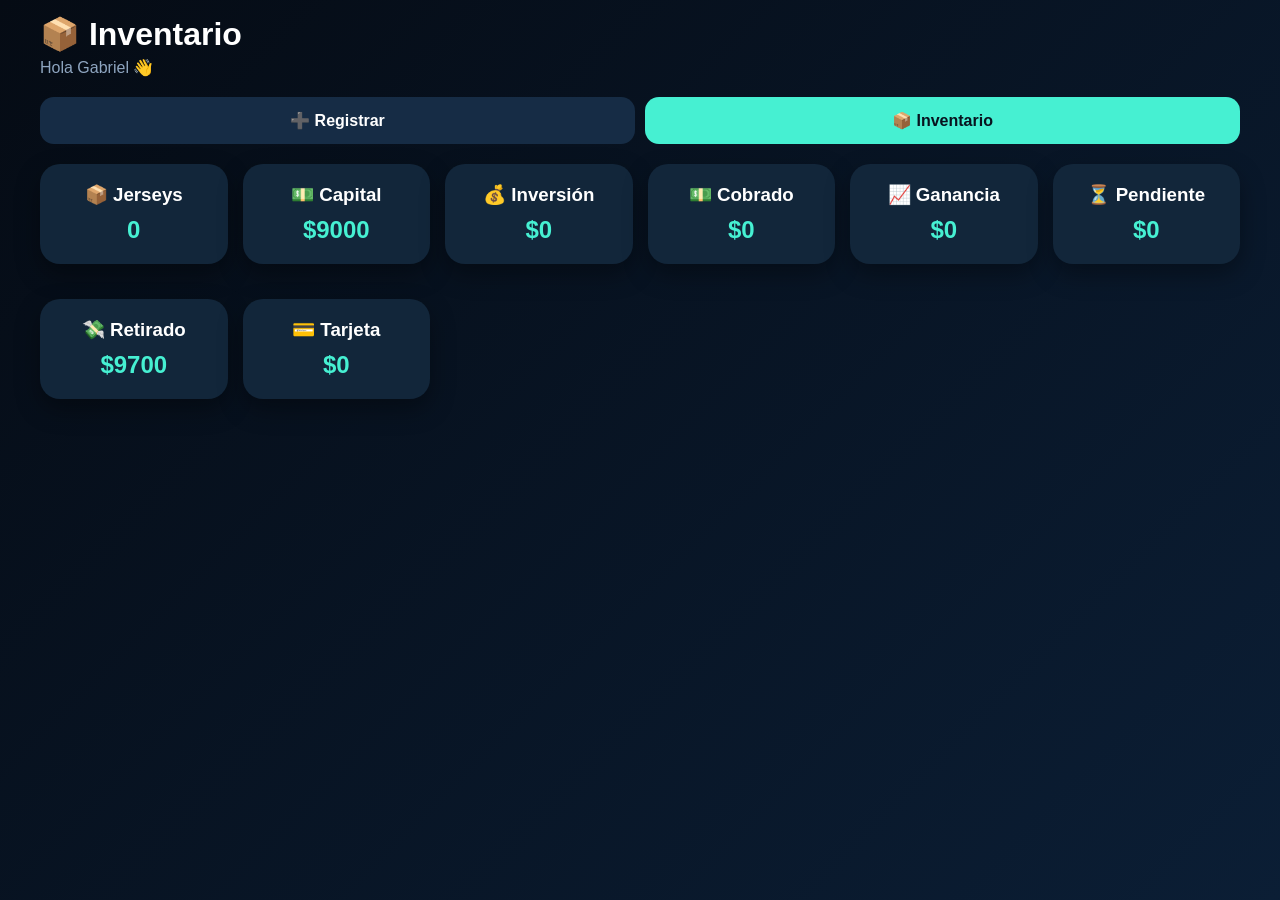
==== inventario.html @ 65401f7e "Update inventario.html" ====
<!DOCTYPE html>
<html lang="es">
<head>
<meta charset="UTF-8">
<meta name="viewport" content="width=device-width, initial-scale=1.0">
<title>Inventario - Jersey Control Pro</title>
<link rel="stylesheet" href="style.css">
</head>

<body>

<div class="container">

<h1>📦 Inventario</h1>

<p>Hola Gabriel 👋</p>

<div class="menu">

<a href="index.html">
➕ Registrar
</a>

<a href="inventario.html" class="activo">
📦 Inventario
</a>

</div>

<div class="dashboard">

<div class="card stat">
<h3>📦 Jerseys</h3>
<span id="totalJerseys">0</span>
</div>

<div class="card stat">
<h3>💵 Capital</h3>
<span id="capital">$9000</span>
</div>

<div class="card stat">
<h3>💰 Inversión</h3>
<span id="inv">$0</span>
</div>

<div class="card stat">
<h3>💵 Cobrado</h3>
<span id="cobrado">$0</span>
</div>

<div class="card stat">
<h3>📈 Ganancia</h3>
<span id="gan">$0</span>
</div>

<div class="card stat">
<h3>⏳ Pendiente</h3>
<span id="pen">$0</span>
</div>

<div class="card stat">
<h3>💸 Retirado</h3>
<span id="retirado">$9700</span>
</div>

<div class="card stat">
<h3>💳 Tarjeta</h3>
<span id="tarjeta">$0</span>
</div>

</div>
---- style.css ----
*{
margin:0;
padding:0;
box-sizing:border-box;
font-family:'Segoe UI',sans-serif;
}

body{
background:linear-gradient(135deg,#050b14,#0b1e35);
color:white;
min-height:100vh;
padding:15px;
}

.container{
max-width:1200px;
margin:auto;
}

h1{
font-size:32px;
margin-bottom:5px;
}

p{
color:#8ea5c0;
margin-bottom:20px;
}

.menu{
display:flex;
gap:10px;
margin-bottom:20px;
}

.menu a{
flex:1;
text-align:center;
text-decoration:none;
background:#162c45;
color:white;
padding:14px;
border-radius:14px;
font-weight:bold;
}

.menu a.activo{
background:#46f0d2;
color:#08131f;
}

.card{
background:#12263a;
padding:20px;
border-radius:20px;
box-shadow:0 10px 25px rgba(0,0,0,.35);
margin-bottom:20px;
}

.dashboard{
display:grid;
grid-template-columns:repeat(auto-fit,minmax(180px,1fr));
gap:15px;
margin-bottom:20px;
}

.stat{
text-align:center;
}

.stat span{
display:block;
font-size:24px;
font-weight:bold;
color:#46f0d2;
margin-top:10px;
}

input,
select{
width:100%;
padding:14px;
margin-top:10px;
border:none;
border-radius:14px;
background:#162c45;
color:white;
font-size:16px;
}

button{
width:100%;
padding:14px;
margin-top:12px;
border:none;
border-radius:14px;
background:#46f0d2;
color:#08131f;
font-weight:bold;
font-size:16px;
cursor:pointer;
}

#contenedorInventario{
display:grid;
gap:15px;
}

.jersey-card{
background:#12263a;
padding:18px;
border-radius:20px;
border-left:5px solid #46f0d2;
}

.jersey-card h3{
margin-bottom:10px;
}

.estado{
display:inline-block;
padding:6px 12px;
border-radius:20px;
margin-top:10px;
font-weight:bold;
}

.stk{
background:#6b7280;
}

.camino{
background:#2563eb;
}

.entregada{
background:#eab308;
color:black;
}

.pagada{
background:#16a34a;
}

.acciones{
display:flex;
gap:10px;
margin-top:12px;
}

.acciones button{
flex:1;
width:auto;
margin-top:0;
}

@media(max-width:768px){

body{
padding:10px;
}

h1{
font-size:26px;
}

.dashboard{
grid-template-columns:1fr 1fr;
}

}
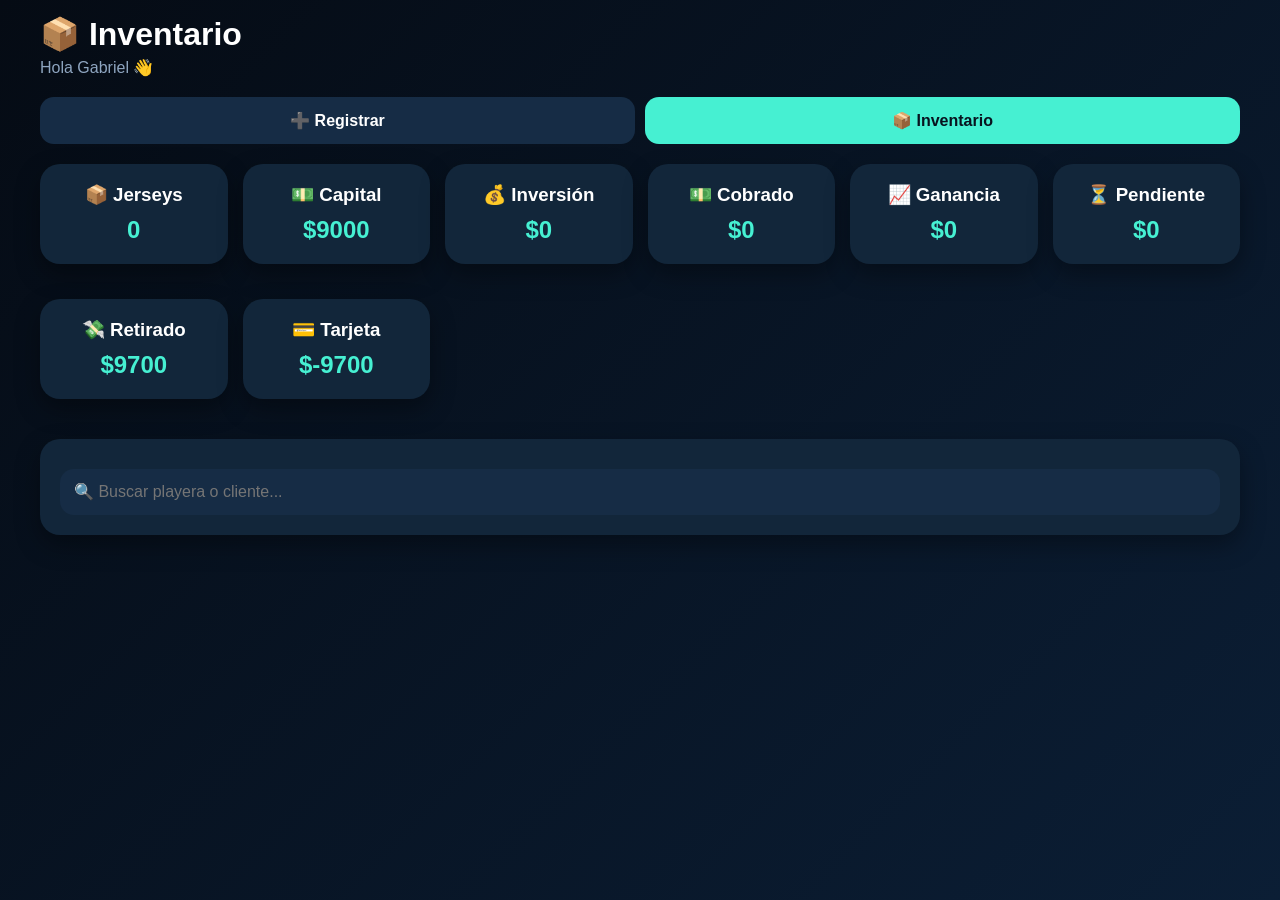
==== commit 0a036d11: "Update inventario.html" ====
--- a/inventario.html
+++ b/inventario.html
@@ -70,3 +70,23 @@
 </div>
 
 </div>
+
+  <div class="card">
+
+<input
+id="buscar"
+placeholder="🔍 Buscar playera o cliente..."
+>
+
+</div>
+
+<div id="contenedorInventario">
+
+</div>
+
+</div>
+
+<script src="app.js"></script>
+
+</body>
+</html>
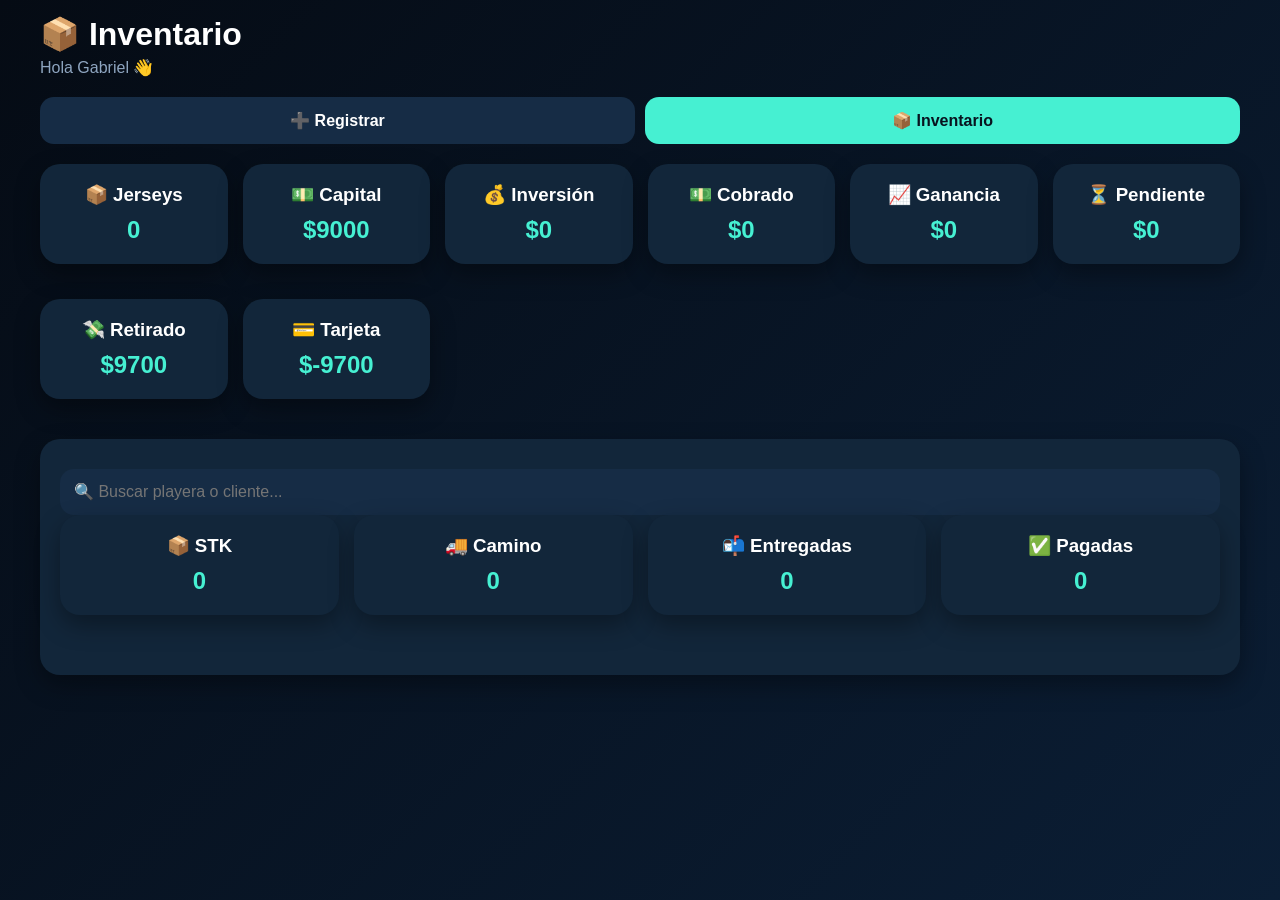
==== commit bb47a2de: "Update inventario.html" ====
--- a/inventario.html
+++ b/inventario.html
@@ -77,6 +77,29 @@
 id="buscar"
 placeholder="🔍 Buscar playera o cliente..."
 >
+   <div class="dashboard">
+
+<div class="card stat">
+<h3>📦 STK</h3>
+<span id="stkTotal">0</span>
+</div>
+
+<div class="card stat">
+<h3>🚚 Camino</h3>
+<span id="caminoTotal">0</span>
+</div>
+
+<div class="card stat">
+<h3>📬 Entregadas</h3>
+<span id="entregadasTotal">0</span>
+</div>
+
+<div class="card stat">
+<h3>✅ Pagadas</h3>
+<span id="pagadasTotal">0</span>
+</div>
+
+</div>
 
 </div>
 
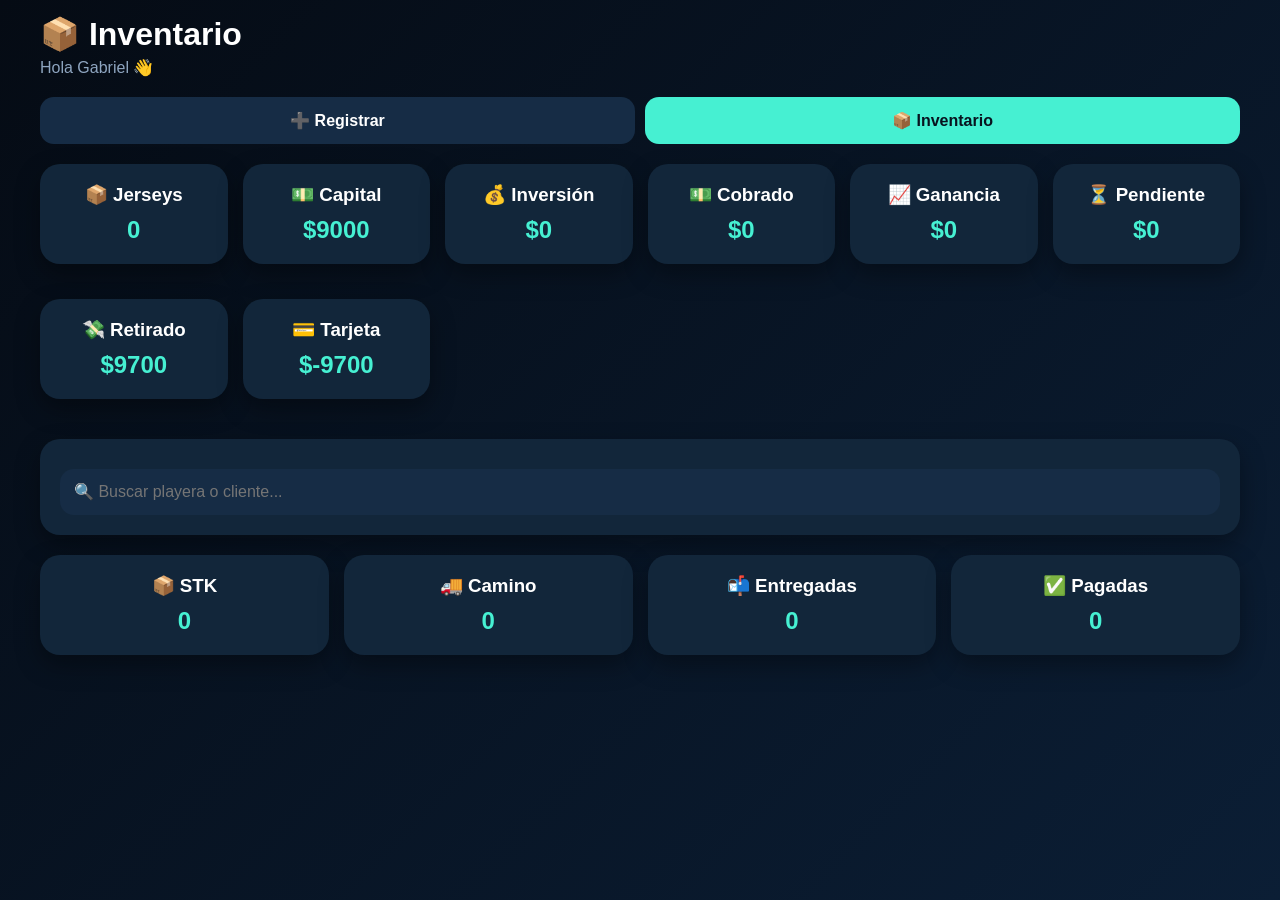
==== commit 64992789: "Update inventario.html" ====
--- a/inventario.html
+++ b/inventario.html
@@ -77,7 +77,9 @@
 id="buscar"
 placeholder="🔍 Buscar playera o cliente..."
 >
-   <div class="dashboard">
+</div>
+  
+<div class="dashboard">
 
 <div class="card stat">
 <h3>📦 STK</h3>
@@ -101,8 +103,6 @@
 
 </div>
 
-</div>
-
 <div id="contenedorInventario">
 
 </div>
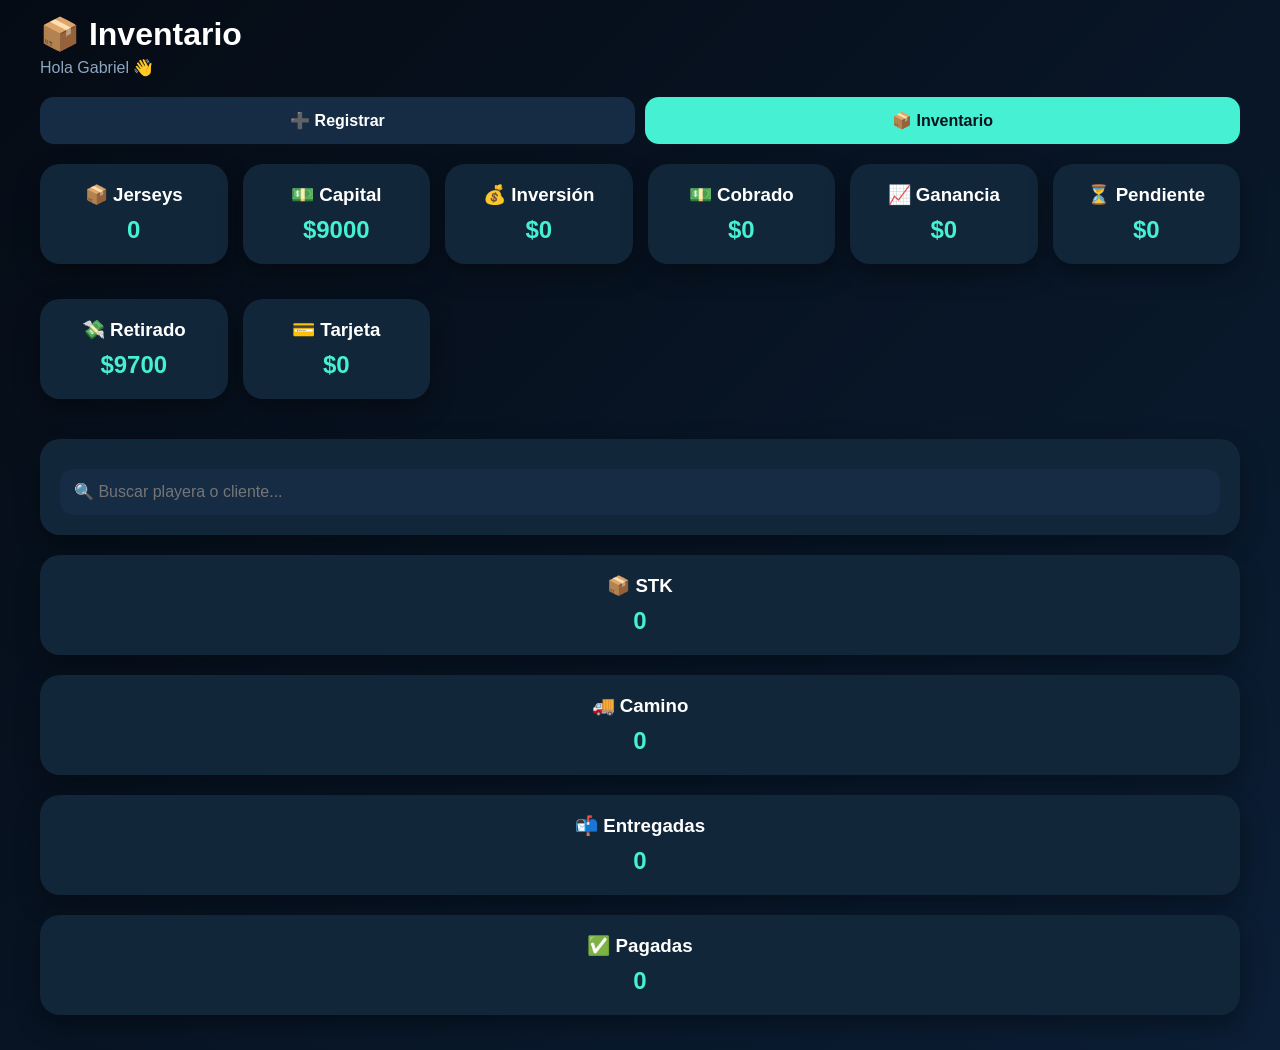
==== commit c739f418: "Update inventario.html" ====
--- a/inventario.html
+++ b/inventario.html
@@ -79,34 +79,24 @@
 >
 </div>
   
-<div class="dashboard">
-
-<div class="card stat">
+<div class="card stat" onclick="filtrarEstado('STK')">
 <h3>📦 STK</h3>
 <span id="stkTotal">0</span>
 </div>
 
-<div class="card stat">
+<div class="card stat" onclick="filtrarEstado('EN CAMINO')">
 <h3>🚚 Camino</h3>
 <span id="caminoTotal">0</span>
 </div>
 
-<div class="card stat">
+<div class="card stat" onclick="filtrarEstado('ENTREGADA')">
 <h3>📬 Entregadas</h3>
 <span id="entregadasTotal">0</span>
 </div>
 
-<div class="card stat">
+<div class="card stat" onclick="filtrarEstado('PAGADA')">
 <h3>✅ Pagadas</h3>
 <span id="pagadasTotal">0</span>
-</div>
-
-</div>
-
-<div id="contenedorInventario">
-
-</div>
-
 </div>
 
 <script src="app.js"></script>
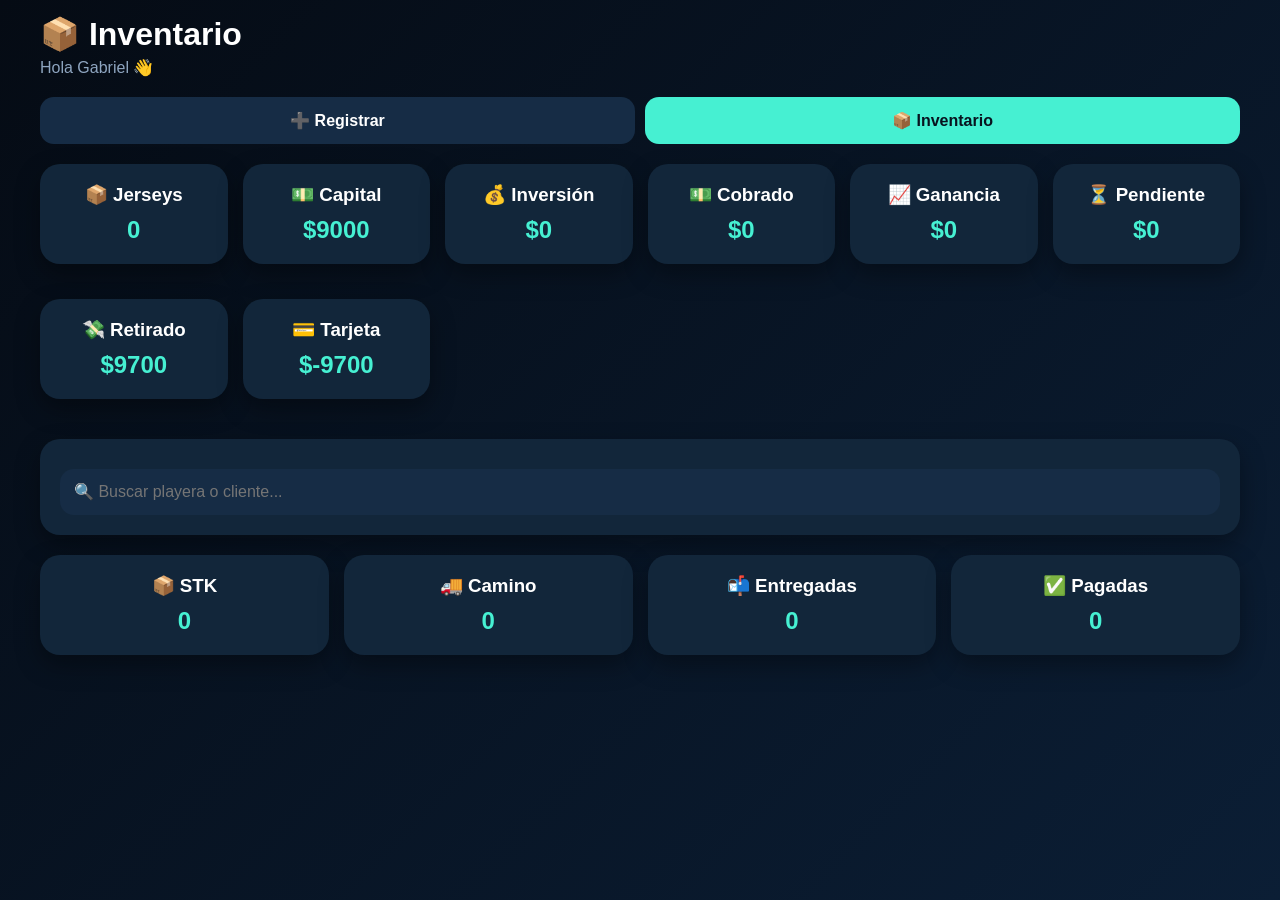
==== commit d899012f: "Update inventario.html" ====
--- a/inventario.html
+++ b/inventario.html
@@ -71,14 +71,17 @@
 
 </div>
 
-  <div class="card">
+<div class="card">
 
 <input
 id="buscar"
 placeholder="🔍 Buscar playera o cliente..."
 >
+
 </div>
-  
+
+<div class="dashboard">
+
 <div class="card stat" onclick="filtrarEstado('STK')">
 <h3>📦 STK</h3>
 <span id="stkTotal">0</span>
@@ -99,6 +102,14 @@
 <span id="pagadasTotal">0</span>
 </div>
 
+</div>
+
+<div id="contenedorInventario">
+
+</div>
+
+</div>
+
 <script src="app.js"></script>
 
 </body>
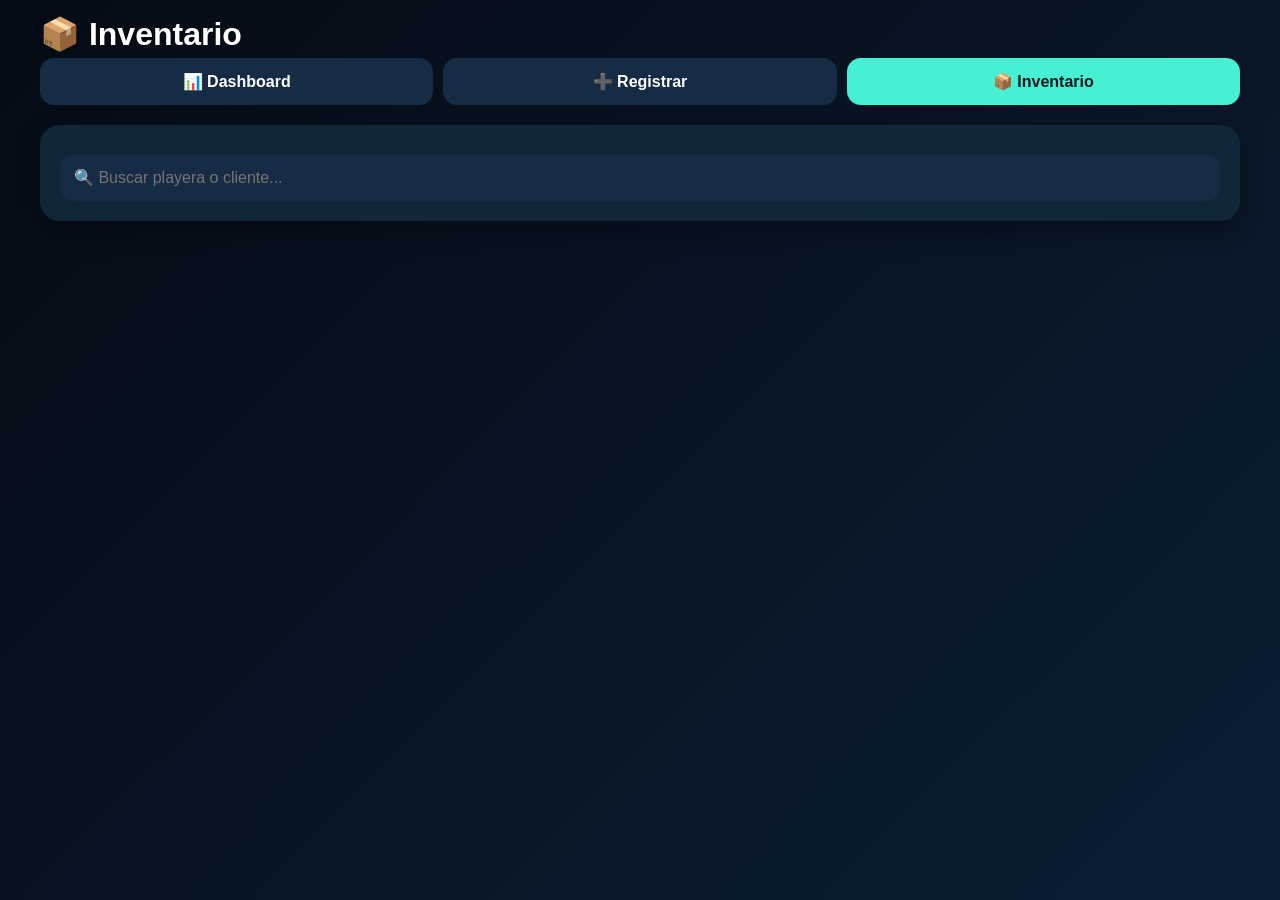
==== commit 6182e123: "Update inventario.html" ====
--- a/inventario.html
+++ b/inventario.html
@@ -3,7 +3,7 @@
 <head>
 <meta charset="UTF-8">
 <meta name="viewport" content="width=device-width, initial-scale=1.0">
-<title>Inventario - Jersey Control Pro</title>
+<title>Inventario</title>
 <link rel="stylesheet" href="style.css">
 </head>
 
@@ -13,11 +13,13 @@
 
 <h1>📦 Inventario</h1>
 
-<p>Hola Gabriel 👋</p>
-
 <div class="menu">
 
 <a href="index.html">
+📊 Dashboard
+</a>
+
+<a href="registrar.html">
 ➕ Registrar
 </a>
 
@@ -27,80 +29,12 @@
 
 </div>
 
-<div class="dashboard">
-
-<div class="card stat">
-<h3>📦 Jerseys</h3>
-<span id="totalJerseys">0</span>
-</div>
-
-<div class="card stat">
-<h3>💵 Capital</h3>
-<span id="capital">$9000</span>
-</div>
-
-<div class="card stat">
-<h3>💰 Inversión</h3>
-<span id="inv">$0</span>
-</div>
-
-<div class="card stat">
-<h3>💵 Cobrado</h3>
-<span id="cobrado">$0</span>
-</div>
-
-<div class="card stat">
-<h3>📈 Ganancia</h3>
-<span id="gan">$0</span>
-</div>
-
-<div class="card stat">
-<h3>⏳ Pendiente</h3>
-<span id="pen">$0</span>
-</div>
-
-<div class="card stat">
-<h3>💸 Retirado</h3>
-<span id="retirado">$9700</span>
-</div>
-
-<div class="card stat">
-<h3>💳 Tarjeta</h3>
-<span id="tarjeta">$0</span>
-</div>
-
-</div>
-
 <div class="card">
 
 <input
 id="buscar"
 placeholder="🔍 Buscar playera o cliente..."
 >
-
-</div>
-
-<div class="dashboard">
-
-<div class="card stat" onclick="filtrarEstado('STK')">
-<h3>📦 STK</h3>
-<span id="stkTotal">0</span>
-</div>
-
-<div class="card stat" onclick="filtrarEstado('EN CAMINO')">
-<h3>🚚 Camino</h3>
-<span id="caminoTotal">0</span>
-</div>
-
-<div class="card stat" onclick="filtrarEstado('ENTREGADA')">
-<h3>📬 Entregadas</h3>
-<span id="entregadasTotal">0</span>
-</div>
-
-<div class="card stat" onclick="filtrarEstado('PAGADA')">
-<h3>✅ Pagadas</h3>
-<span id="pagadasTotal">0</span>
-</div>
 
 </div>
 
